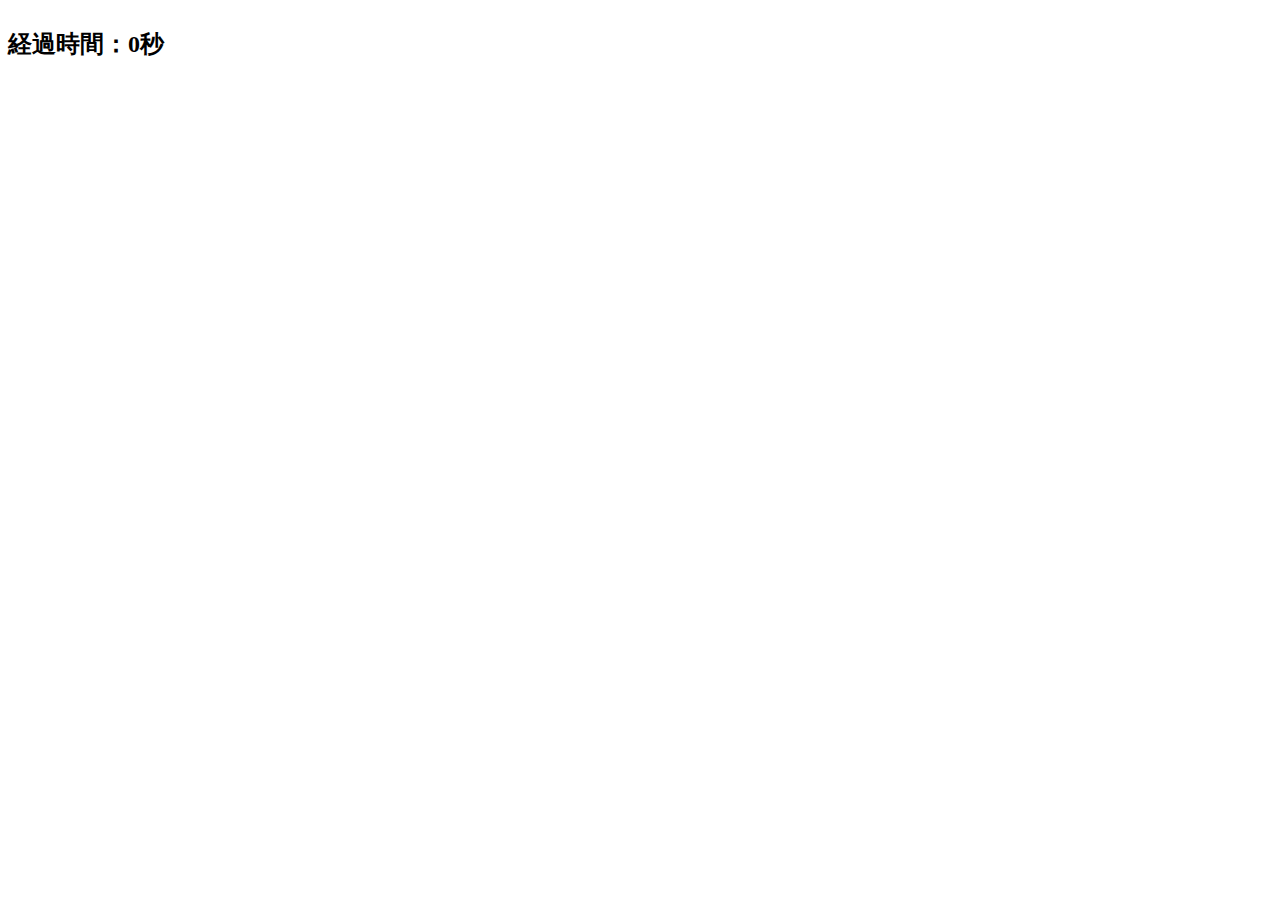
==== 02_FlipCards/index.html @ 5cf5b77a "FlipCards(HTMLとSCSSの作成)" ====
<!DOCTYPE html>
<html lang="ja">
<head>
  <meta charset="UTF-8">
  <meta name="viewport" content="width=device-width, initial-scale=1.0">
  <title>Flip Cards</title>
  <link rel="stylesheet" href="style.css">
</head>
<body>
  <table id="table"></table>
  <h2>
    経過時間：<span id="time">0</span>秒
  </h2>

  <script src="main.js"></script>
</body>
</html>
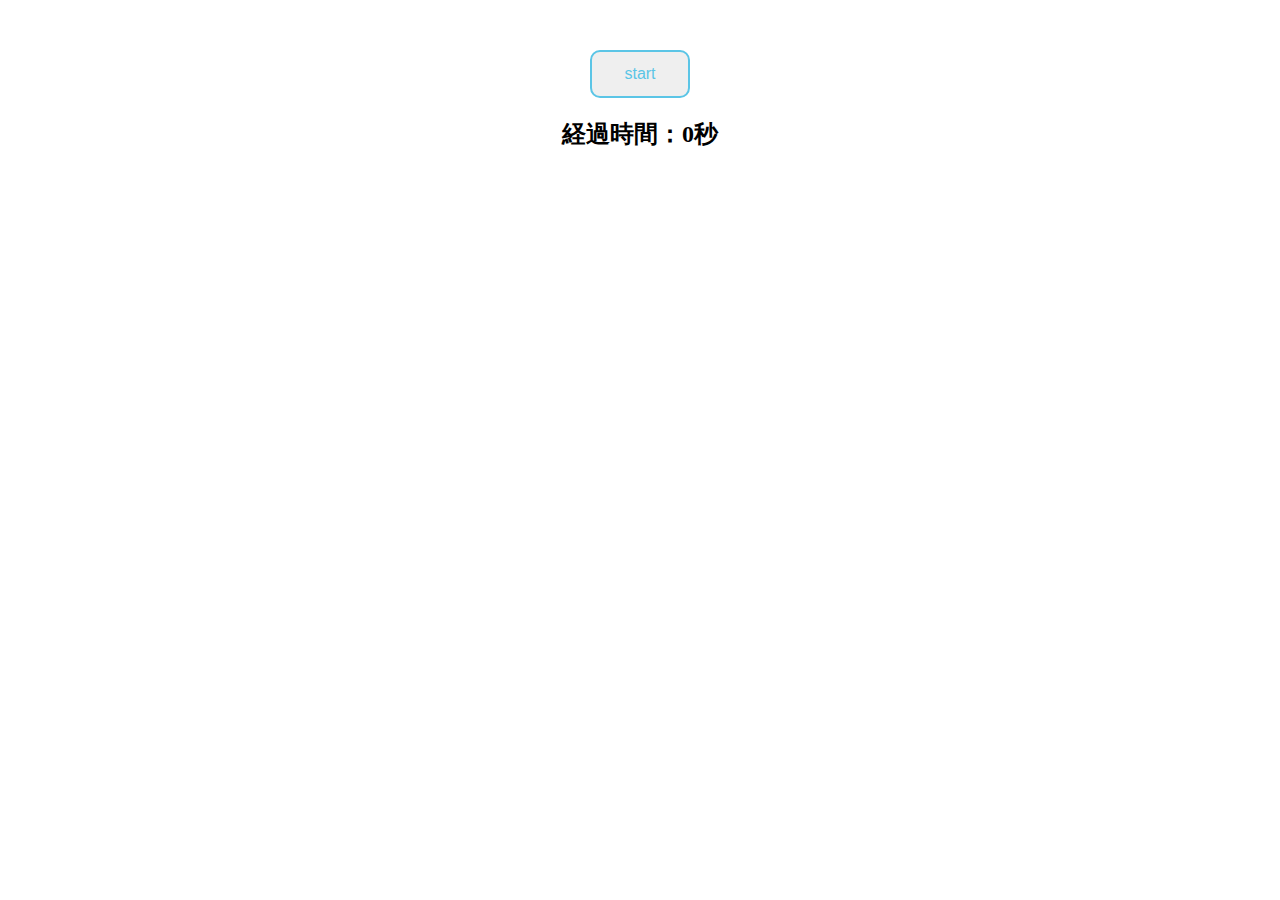
==== commit 6eb05b86: "FlipCards(カードをめくった判定の関数)" ====
--- a/02_FlipCards/index.html
+++ b/02_FlipCards/index.html
@@ -8,6 +8,7 @@
 </head>
 <body>
   <table id="table"></table>
+  <button id="start">start</button>
   <h2>
     経過時間：<span id="time">0</span>秒
   </h2>
--- a/02_FlipCards/style.css
+++ b/02_FlipCards/style.css
@@ -0,0 +1,45 @@
+table {
+  margin: 50px auto 0;
+}
+
+h2 {
+  text-align: center;
+}
+
+td.card {
+  width: 100px;
+  height: 140px;
+  border: 1px solid blue;
+  border-radius: 10px;
+  text-align: center;
+  font-size: 36px;
+  background-color: white;
+  -webkit-box-shadow: gray 5px 5px;
+          box-shadow: gray 5px 5px;
+}
+
+td.back {
+  background-image: url(card.png);
+  background-size: 100px 140px;
+}
+
+#start {
+  display: block;
+  width: 100px;
+  padding: 0.8em;
+  text-align: center;
+  text-decoration: none;
+  font-size: 1em;
+  color: #5bc5e6;
+  border: 2px solid #5bc5e6;
+  border-radius: 10px;
+  -webkit-transition: .4s;
+  transition: .4s;
+  margin: 0 auto;
+}
+
+#start:hover {
+  background: #5bc5e6;
+  color: #fff;
+}
+/*# sourceMappingURL=style.css.map */